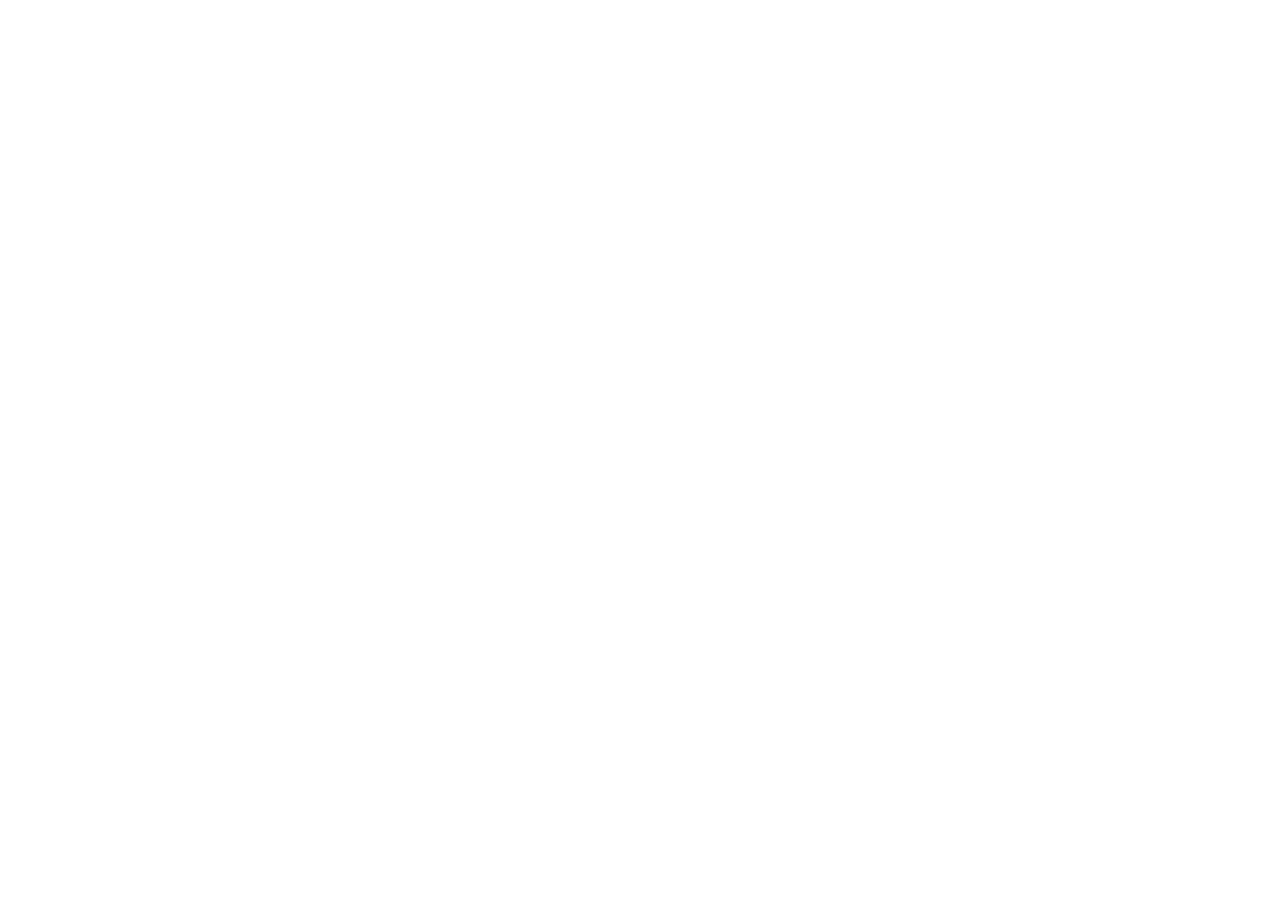
==== index.html @ 55a21dcd "html file" ====
<!DOCTYPE html>
<html lang="en">
<head>
    <meta charset="UTF-8">
    <meta http-equiv="X-UA-Compatible" content="IE=edge">
    <meta name="viewport" content="width=device-width, initial-scale=1.0">
    <title>Document</title>
</head>
<body>
    
</body>
</html>
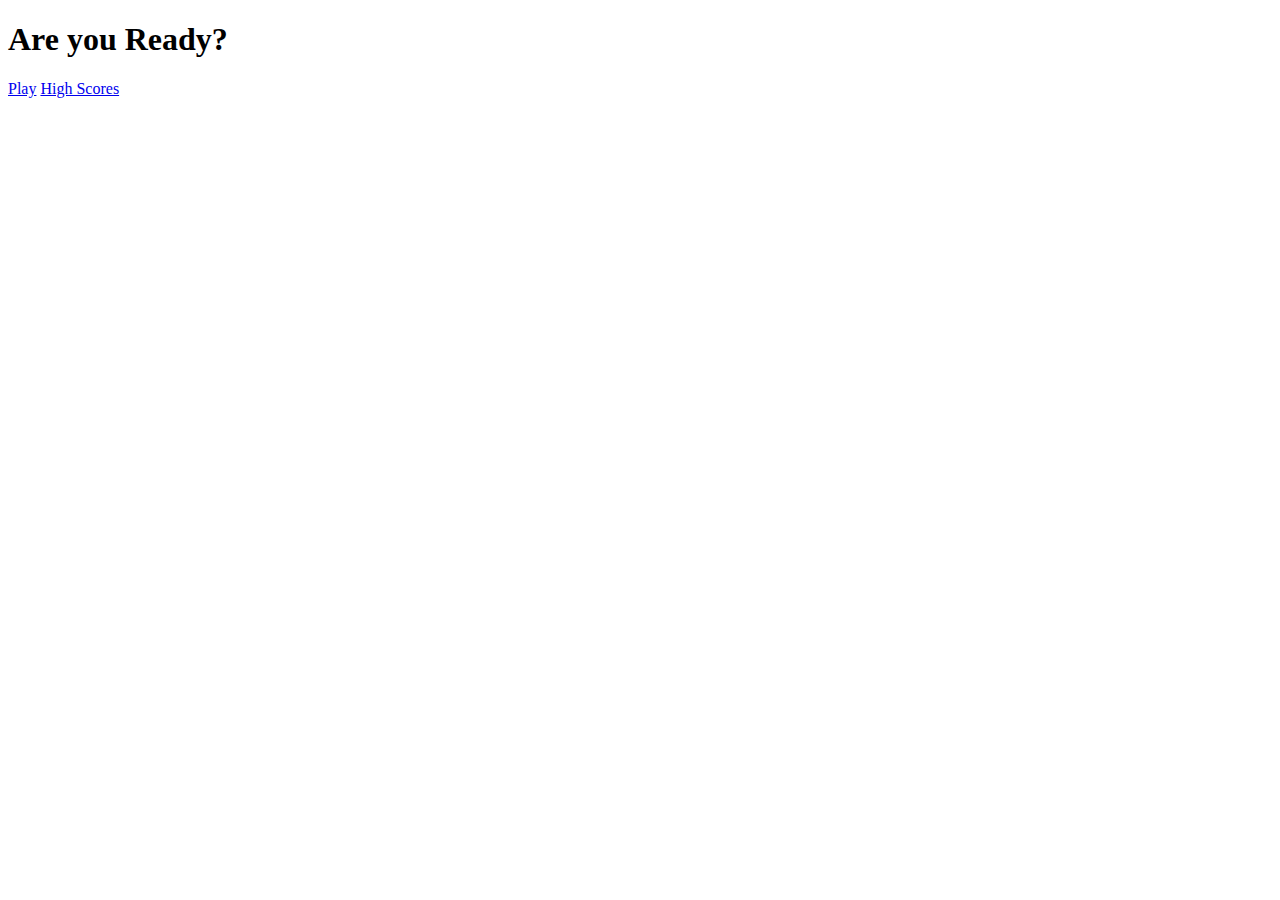
==== commit 82451a89: "completed html" ====
--- a/index.html
+++ b/index.html
@@ -1,12 +1,25 @@
 <!DOCTYPE html>
 <html lang="en">
+
 <head>
     <meta charset="UTF-8">
     <meta http-equiv="X-UA-Compatible" content="IE=edge">
     <meta name="viewport" content="width=device-width, initial-scale=1.0">
-    <title>Document</title>
+    <title>Home Page</title>
+    <link rel="stylesheet" href="./assets/style.css">
 </head>
+
 <body>
-    
+    <div class="container">
+        <div Id="home" class="flex-column flex-center">
+            <h1>Are you Ready?</h1>
+            <a href="/game.html" class="btn">Play</a>
+            <a href="/highscores.html" id="highscore-btn" class="btn">High Scores</a>
+
+        </div>
+    </div>
+
+
 </body>
+
 </html>